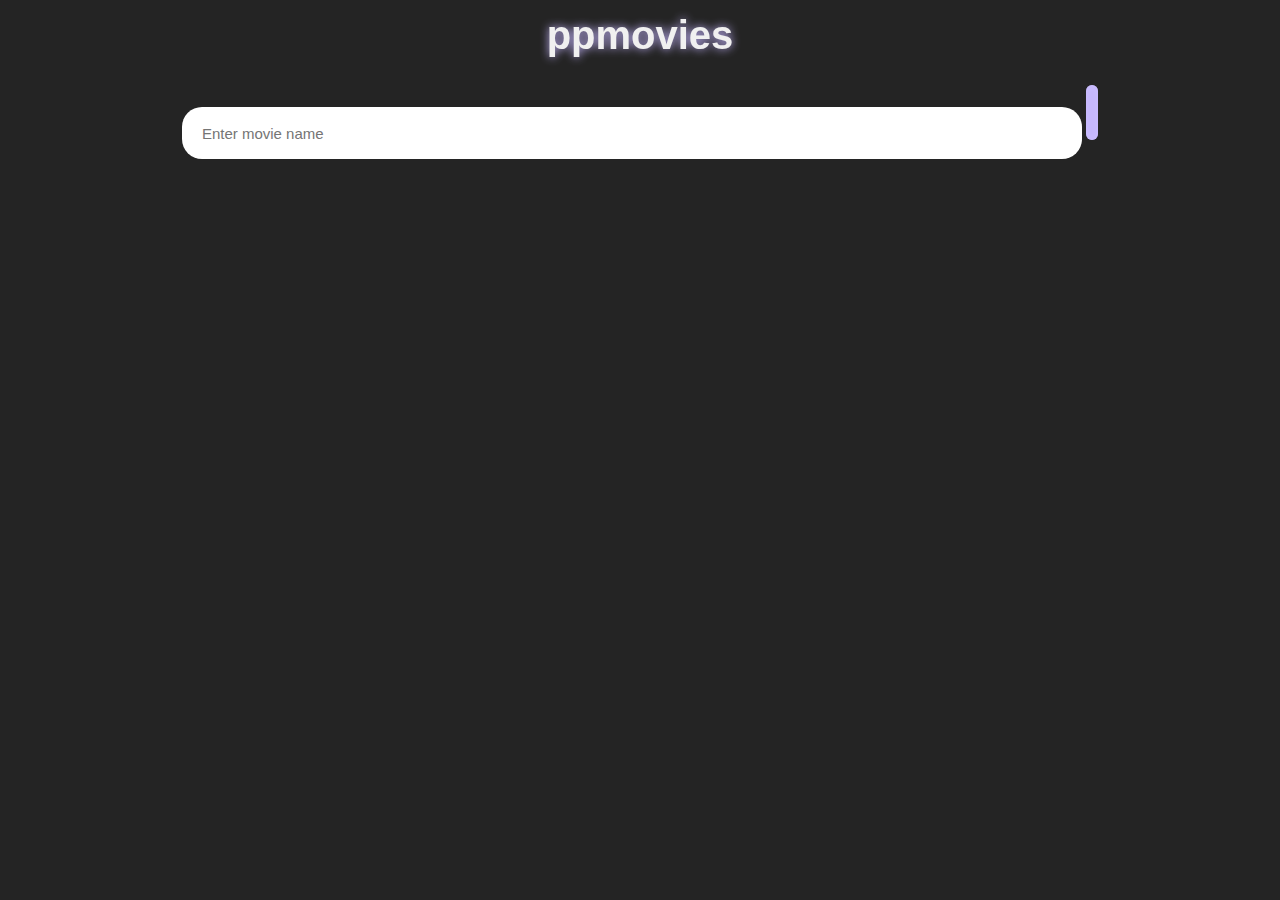
==== index.html @ e209acfb "first commit" ====
<!DOCTYPE html>
<html lang="en">
   <head>
      <meta charset="UTF-8">
      <meta name="viewport" content="width=device-width, initial-scale=1.0">
      <title>ppmovies</title>
      <link rel="stylesheet" href="style.css">
      <link rel="stylesheet" href="https://cdnjs.cloudflare.com/ajax/libs/font-awesome/6.6.0/css/all.min.css" integrity="sha512-Kc323vGBEqzTmouAECnVceyQqyqdsSiqLQISBL29aUW4U/M7pSPA/gEUZQqv1cwx4OnYxTxve5UMg5GT6L4JJg==" crossorigin="anonymous" referrerpolicy="no-referrer" />
   </head>
   <body>
      <div id=titlelol>
         <h1>ppmovies</h1>
         <input type="text" id="movieName" placeholder="Enter movie name" >
         <button onclick="searchMovie()"><i class="fa-solid fa-magnifying-glass"></i></button>
      </div>
      <div id="results"></div>
      <!-- Fullscreen Overlay for the Movie Player -->
      <div id="fullScreenOverlay">
         <button id="closeButton" onclick="closeOverlay()">&#10005;</button>
         <iframe id="videoPlayer" allowfullscreen></iframe>
      </div>
      <script src="script.js"></script>
   </body>
</html>
---- style.css ----
body {
    font-family: Arial, sans-serif;
    background-color: #242424;
    padding: 5px;
    padding-bottom: 20px;
  }
  
  #results {
    display: grid;
    grid-template-columns: repeat(7, 1fr);
    gap: 35px 20px;
    margin-top: 30px;
  }
  
  .movie {
    background-color: #2a2a2a;
    padding: 8px;
    border-radius: 8px;
    text-align: center;
    cursor: pointer;
    display: flex;
    flex-direction: column;
    justify-content: space-between; /*push the img to bottom */
    height: 100%; /* make div takes up the full height of its container */
    flex-direction: column;
    justify-content: space-between;
    transition: ease-out box-shadow 0.3s;
    -webkit-box-shadow: 0px 0px 5px -2px rgba(157, 103, 194, 0);
    -moz-box-shadow: 0px 0px 5px -2px rgba(157, 103, 194, 0);
    box-shadow: 0px 0px 5px -2px rgba(157, 103, 194, 0);
  }
  
  .movie:hover {
    -webkit-box-shadow: 0px 0px 0px 8px rgba(195,181,253,1);
    -moz-box-shadow: 0px 0px 0px 8px rgba(195,181,253,1);
    box-shadow: 0px 0px 0px 8px rgba(195,181,253,1);

  }
  
  .movie img {
    width: 100%;
    border-radius: 8px;
    align-self: flex-end; /* aligns the img at the bottom */
    margin-top: -10%;
  }
  
  #fullScreenOverlay {
    display: none;
    position: fixed;
    top: 0;
    left: 0;
    width: 100%;
    height: 100%;
    background-color: rgba(0, 0, 0, 0.9);
    z-index: 9999;
    justify-content: center;
    align-items: center;
  }
  
  #fullScreenOverlay iframe {
    width: 80%;
    height: 80%;
    border: none;
  }
  
  #closeButton {
    position: absolute;
    top: 20px;
    right: 20px;
    font-size: 24px;
    color: white;
    background: none;
    border: none;
    cursor: pointer;
  }
  
  #titlelol {
    text-align: center;
  }
  
  #titlelol h1 {
    color: #f0f0f0;
    font-size: 40px;
    margin-top: 0%;
    filter: drop-shadow(0px 0px 5px #c4b5fd);
  }
  
  #titlelol input {
    width: 70%;
    height: 50px !important;
    border-radius: 20px;
    padding-left: 20px;
    font-size: 15px;
    border: none;
  }
  
  #titlelol button {
    height: 55px !important;
    border-radius: 20px;
    width: 55   px;
    background: #c4b5fd;
    border: none;
    box-shadow: inset 0px 0px 10px rgb(205, 192, 255);
  }
  
  .movie button {
    background-color: green;
    filter: drop-shadow(0px 0px 5px #000000);
    height: 100;
  }
  
  .movie h2 {
    color: #d2d1d1;
    margin-top: 3%;
    font-size: 18px;
  }
  
  .movie img {
    display: inline-block;
    align-self: flex-end;
  }
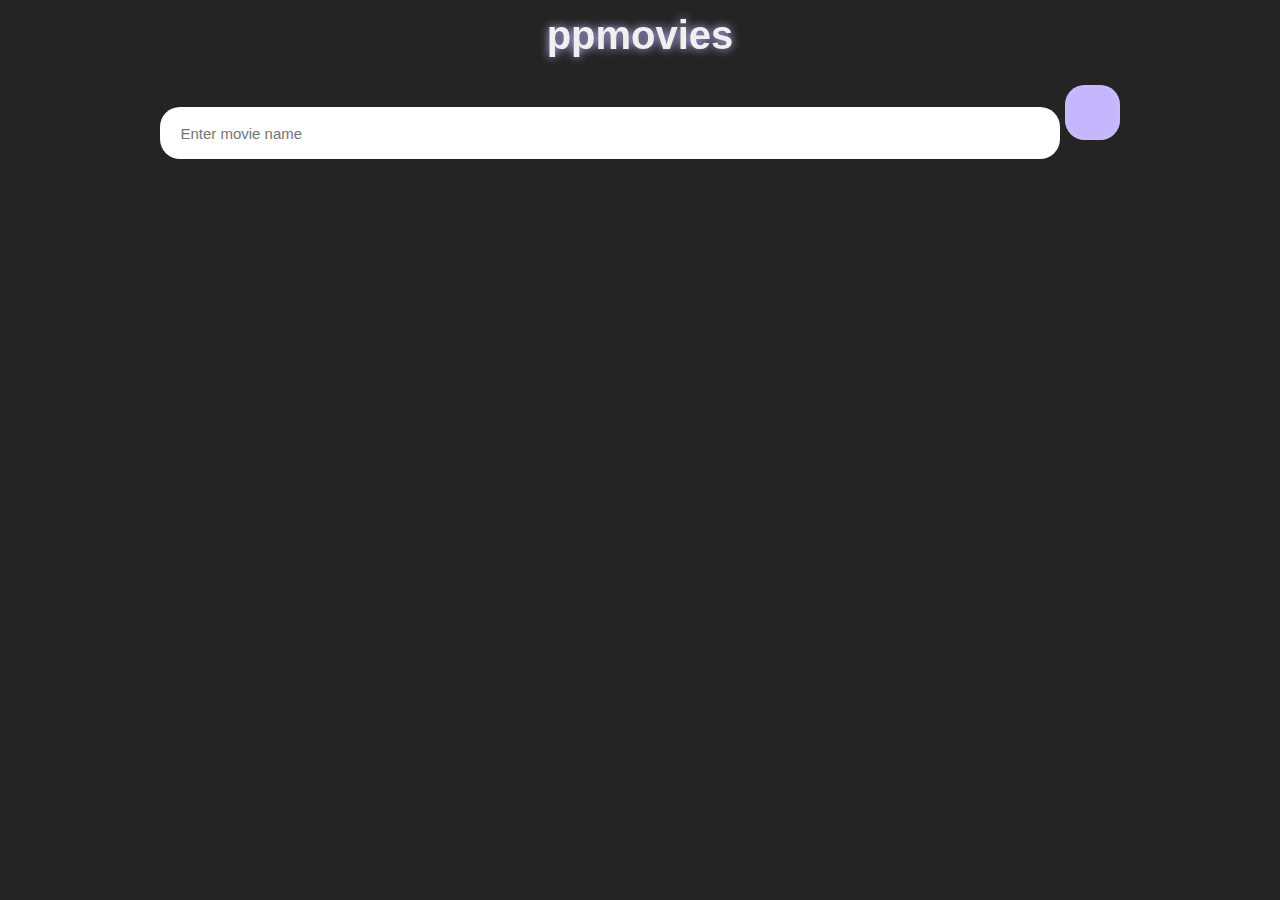
==== commit 796e23f7: "joe" ====
--- a/index.html
+++ b/index.html
@@ -11,7 +11,16 @@
       <div id=titlelol>
          <h1>ppmovies</h1>
          <input type="text" id="movieName" placeholder="Enter movie name" >
-         <button onclick="searchMovie()"><i class="fa-solid fa-magnifying-glass"></i></button>
+         <button id ="buttonlol" onclick="searchMovie()"><i class="fa-solid fa-magnifying-glass"></i></button>
+         <script>
+            var input = document.getElementById("movieName");
+            input.addEventListener("keypress", function(event) {
+              if (event.key === "Enter") {
+                event.preventDefault();
+                document.getElementById("buttonlol").click();
+              }
+            });
+         </script>
       </div>
       <div id="results"></div>
       <!-- Fullscreen Overlay for the Movie Player -->
--- a/style.css
+++ b/style.css
@@ -97,7 +97,7 @@
   #titlelol button {
     height: 55px !important;
     border-radius: 20px;
-    width: 55   px;
+    width: 55px;
     background: #c4b5fd;
     border: none;
     box-shadow: inset 0px 0px 10px rgb(205, 192, 255);
